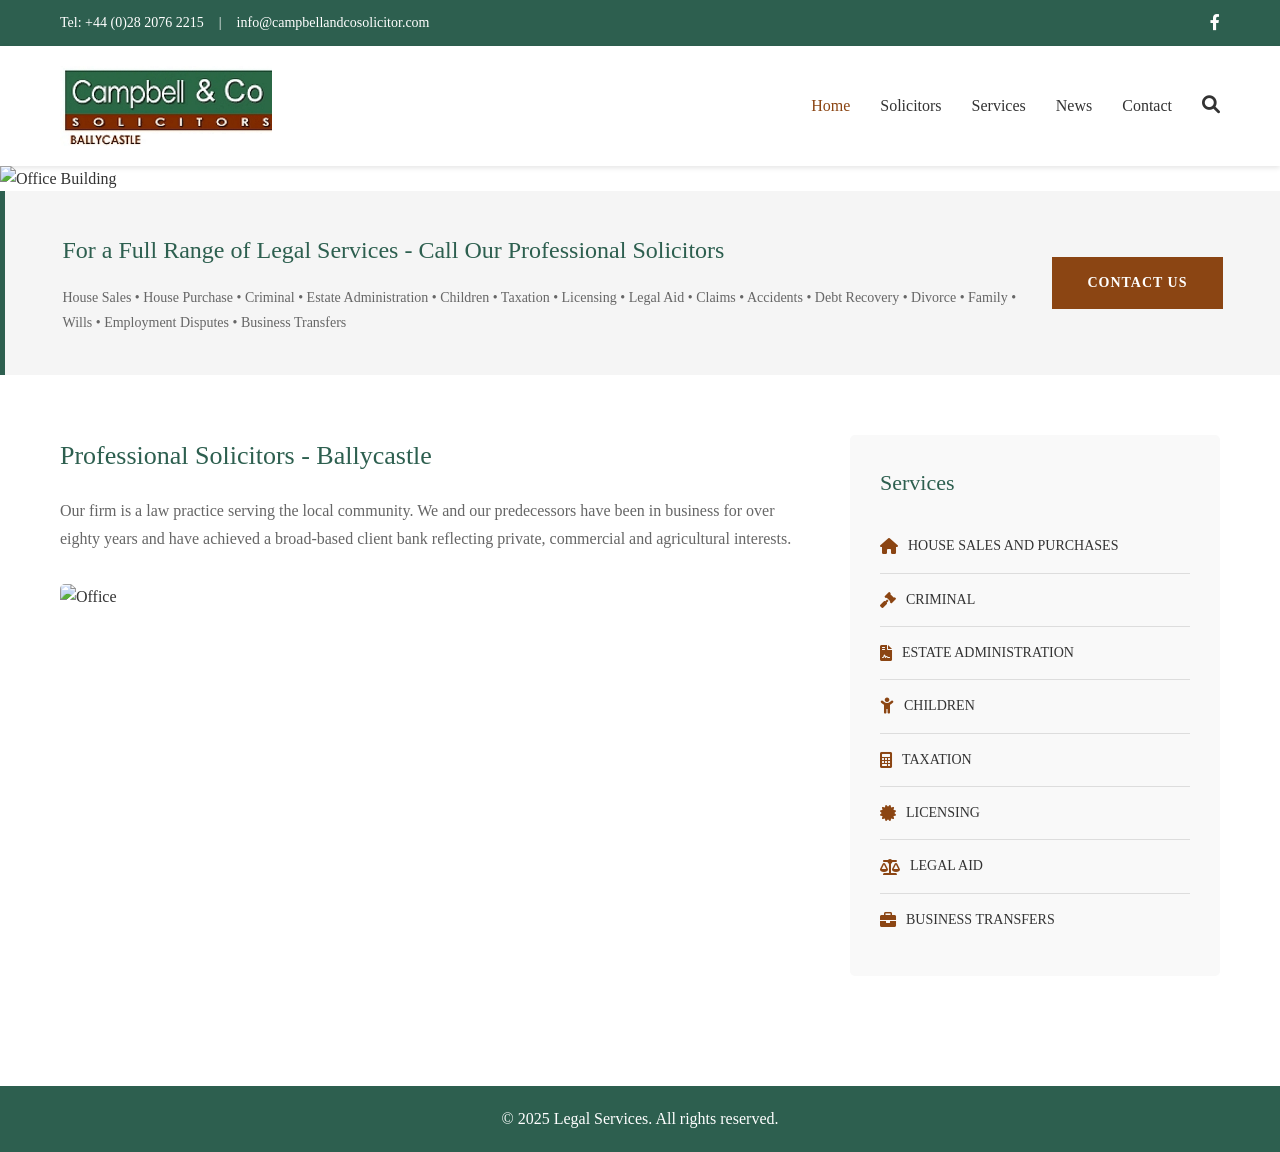
==== index.html @ 573eb392 "Initial commit: Campbell and Co Solicitors website" ====
<!DOCTYPE html>
<html lang="en">
<head>
    <meta charset="UTF-8">
    <meta name="viewport" content="width=device-width, initial-scale=1.0">
    <title>Legal Services - Professional Solicitors</title>
    <link rel="stylesheet" href="styles.css">
    <link rel="stylesheet" href="https://cdnjs.cloudflare.com/ajax/libs/font-awesome/6.0.0/css/all.min.css">
</head>
<body>
    <!-- Top Bar -->
    <div class="top-bar">
        <div class="container">
            <div class="contact-info">
                <span>Tel: +44 (0)28 2076 2215</span>
                <span class="separator">|</span>
                <span>info@campbellandcosolicitor.com</span>
            </div>
            <div class="social-links">
                <a href="https://web.facebook.com/CampbellandCoLaw/#" target="_blank" aria-label="Facebook"><i class="fab fa-facebook-f"></i></a>
            </div>
        </div>
    </div>

    <!-- Header -->
    <header>
        <div class="container">
            <div class="logo">
                <img src="logo31.jpg" alt="Legal Services Logo" class="logo-image">
            </div>
            <nav>
                <ul class="nav-menu">
                    <li><a href="index.html" class="active">Home</a></li>
                    <li><a href="solicitors.html">Solicitors</a></li>
                    <li><a href="services.html">Services</a></li>
                    <li><a href="news.html">News</a></li>
                    <li><a href="contact.html">Contact</a></li>
                    <li><a href="#search" class="search-icon"><i class="fas fa-search"></i></a></li>
                </ul>
            </nav>
        </div>
    </header>

    <!-- Hero Image -->
    <section class="hero">
        <div class="hero-image">
            <img src="https://images.unsplash.com/photo-1486406146926-c627a92ad1ab?w=1200" alt="Office Building">
        </div>
    </section>

    <!-- Main Content -->
    <section class="main-content">
        <div class="container">
            <div class="content-wrapper">
                <div class="main-text">
                    <h2>For a Full Range of Legal Services - Call Our Professional Solicitors</h2>
                    <p class="services-list">
                        House Sales • House Purchase • Criminal • Estate Administration • Children • Taxation • Licensing • Legal Aid • Claims • Accidents • Debt Recovery • Divorce • Family • Wills • Employment Disputes • Business Transfers
                    </p>
                </div>
                <div class="cta-button">
                    <a href="contact.html" class="btn-contact">CONTACT US</a>
                </div>
            </div>
        </div>
    </section>

    <!-- About Section -->
    <section class="about-section">
        <div class="container">
            <div class="about-content">
                <div class="about-text">
                    <h2>Professional Solicitors - Ballycastle</h2>
                    <p>
                        Our firm is a law practice serving the local community. We and our predecessors have been in business for over eighty years and have achieved a broad-based client bank reflecting private, commercial and agricultural interests.
                    </p>
                    <img src="https://images.unsplash.com/photo-1589829545856-d10d557cf95f?w=600" alt="Office" class="about-image">
                </div>
                <div class="services-sidebar">
                    <h3>Services</h3>
                    <ul class="service-list">
                        <li><i class="fas fa-home"></i> HOUSE SALES AND PURCHASES</li>
                        <li><i class="fas fa-gavel"></i> CRIMINAL</li>
                        <li><i class="fas fa-file-contract"></i> ESTATE ADMINISTRATION</li>
                        <li><i class="fas fa-child"></i> CHILDREN</li>
                        <li><i class="fas fa-calculator"></i> TAXATION</li>
                        <li><i class="fas fa-certificate"></i> LICENSING</li>
                        <li><i class="fas fa-balance-scale"></i> LEGAL AID</li>
                        <li><i class="fas fa-briefcase"></i> BUSINESS TRANSFERS</li>
                    </ul>
                </div>
            </div>
        </div>
    </section>

    <!-- Footer -->
    <footer>
        <div class="container">
            <p>&copy; 2025 Legal Services. All rights reserved.</p>
        </div>
    </footer>
</body>
</html>
---- styles.css ----
* {
    margin: 0;
    padding: 0;
    box-sizing: border-box;
}

body {
    font-family: 'Georgia', serif;
    line-height: 1.6;
    color: #333;
}

.container {
    max-width: 1200px;
    margin: 0 auto;
    padding: 0 20px;
}

/* Top Bar */
.top-bar {
    background-color: #2d5f4f;
    color: white;
    padding: 10px 0;
    font-size: 14px;
}

.top-bar .container {
    display: flex;
    justify-content: space-between;
    align-items: center;
}

.contact-info {
    display: flex;
    gap: 10px;
    align-items: center;
}

.separator {
    margin: 0 5px;
}

.social-links a {
    color: white;
    text-decoration: none;
    font-size: 16px;
    transition: opacity 0.3s;
}

.social-links a:hover {
    opacity: 0.7;
}

/* Header */
header {
    background-color: white;
    padding: 20px 0;
    box-shadow: 0 2px 5px rgba(0,0,0,0.1);
}

header .container {
    display: flex;
    justify-content: space-between;
    align-items: center;
}

.logo {
    display: flex;
    align-items: center;
}

.logo-image {
    max-height: 80px;
    width: auto;
    object-fit: contain;
}

/* Navigation */
nav ul {
    list-style: none;
    display: flex;
    gap: 30px;
    align-items: center;
}

nav a {
    text-decoration: none;
    color: #333;
    font-size: 16px;
    transition: color 0.3s;
}

nav a:hover,
nav a.active {
    color: #8b4513;
}

.search-icon {
    font-size: 18px;
}

/* Hero Section */
.hero {
    width: 100%;
    overflow: hidden;
}

.hero-image {
    width: 100%;
    max-height: 400px;
    overflow: hidden;
}

.hero-image img {
    width: 100%;
    height: auto;
    display: block;
    object-fit: cover;
}

/* Main Content */
.main-content {
    background-color: #f5f5f5;
    padding: 40px 0;
    border-left: 5px solid #2d5f4f;
}

.content-wrapper {
    display: flex;
    justify-content: space-between;
    align-items: center;
    gap: 30px;
}

.main-text {
    flex: 1;
}

.main-text h2 {
    color: #2d5f4f;
    font-size: 24px;
    margin-bottom: 15px;
    font-weight: normal;
}

.services-list {
    color: #666;
    font-size: 14px;
    line-height: 1.8;
}

.cta-button {
    flex-shrink: 0;
}

.btn-contact {
    background-color: #8b4513;
    color: white;
    padding: 15px 35px;
    text-decoration: none;
    font-weight: bold;
    font-size: 14px;
    letter-spacing: 1px;
    display: inline-block;
    transition: background-color 0.3s;
}

.btn-contact:hover {
    background-color: #6d3610;
}

/* About Section */
.about-section {
    padding: 60px 0;
}

.about-content {
    display: grid;
    grid-template-columns: 2fr 1fr;
    gap: 50px;
}

.about-text h2 {
    color: #2d5f4f;
    font-size: 26px;
    margin-bottom: 20px;
    font-weight: normal;
}

.about-text p {
    color: #666;
    margin-bottom: 30px;
    line-height: 1.8;
}

.about-image {
    width: 100%;
    height: auto;
    border-radius: 5px;
}

/* Services Sidebar */
.services-sidebar {
    background-color: #f9f9f9;
    padding: 30px;
    border-radius: 5px;
}

.services-sidebar h3 {
    color: #2d5f4f;
    font-size: 22px;
    margin-bottom: 20px;
    font-weight: normal;
}

.service-list {
    list-style: none;
}

.service-list li {
    padding: 15px 0;
    border-bottom: 1px solid #ddd;
    color: #333;
    font-size: 14px;
    display: flex;
    align-items: center;
    gap: 10px;
}

.service-list li:last-child {
    border-bottom: none;
}

.service-list i {
    color: #8b4513;
    font-size: 16px;
}

/* Footer */
footer {
    background-color: #2d5f4f;
    color: white;
    text-align: center;
    padding: 20px 0;
    margin-top: 50px;
}

/* Page Header */
.page-header {
    background: linear-gradient(135deg, #2d5f4f 0%, #4a7c59 100%);
    color: white;
    padding: 60px 0;
    text-align: center;
}

.page-header h1 {
    font-size: 42px;
    margin-bottom: 10px;
    font-weight: normal;
}

.page-header p {
    font-size: 18px;
    opacity: 0.9;
}

/* Solicitors Page */
.solicitors-section {
    padding: 60px 0;
}

.intro-text {
    text-align: center;
    max-width: 800px;
    margin: 0 auto 50px;
    color: #666;
    line-height: 1.8;
    font-size: 16px;
}

.solicitors-grid {
    display: grid;
    grid-template-columns: repeat(auto-fit, minmax(280px, 1fr));
    gap: 30px;
    margin-bottom: 60px;
}

.solicitor-card {
    background: white;
    border-radius: 8px;
    overflow: hidden;
    box-shadow: 0 2px 10px rgba(0,0,0,0.1);
    transition: transform 0.3s, box-shadow 0.3s;
}

.solicitor-card:hover {
    transform: translateY(-5px);
    box-shadow: 0 5px 20px rgba(0,0,0,0.15);
}

.solicitor-image {
    width: 100%;
    height: 280px;
    overflow: hidden;
}

.solicitor-image img {
    width: 100%;
    height: 100%;
    object-fit: cover;
}

.solicitor-info {
    padding: 25px;
}

.solicitor-info h3 {
    color: #2d5f4f;
    font-size: 22px;
    margin-bottom: 5px;
}

.position {
    color: #8b4513;
    font-weight: bold;
    font-size: 14px;
    margin-bottom: 15px;
}

.specialization {
    color: #666;
    font-size: 14px;
    margin-bottom: 15px;
    line-height: 1.6;
}

.bio {
    color: #777;
    font-size: 14px;
    line-height: 1.7;
    margin-bottom: 20px;
}

.contact-details {
    border-top: 1px solid #eee;
    padding-top: 15px;
}

.contact-details p {
    color: #666;
    font-size: 13px;
    margin-bottom: 8px;
    display: flex;
    align-items: center;
    gap: 10px;
}

.contact-details i {
    color: #8b4513;
    width: 16px;
}

/* Services Page */
.services-section {
    padding: 60px 0;
}

.services-intro {
    text-align: center;
    max-width: 800px;
    margin: 0 auto 50px;
    color: #666;
    line-height: 1.8;
    font-size: 16px;
}

.services-detail-grid {
    display: grid;
    grid-template-columns: repeat(auto-fit, minmax(320px, 1fr));
    gap: 30px;
    margin-bottom: 60px;
}

.service-detail-card {
    background: white;
    padding: 30px;
    border-radius: 8px;
    box-shadow: 0 2px 10px rgba(0,0,0,0.1);
    transition: transform 0.3s, box-shadow 0.3s;
}

.service-detail-card:hover {
    transform: translateY(-5px);
    box-shadow: 0 5px 20px rgba(0,0,0,0.15);
}

.service-icon {
    width: 60px;
    height: 60px;
    background: linear-gradient(135deg, #2d5f4f, #4a7c59);
    border-radius: 50%;
    display: flex;
    align-items: center;
    justify-content: center;
    margin-bottom: 20px;
}

.service-icon i {
    color: white;
    font-size: 24px;
}

.service-detail-card h3 {
    color: #2d5f4f;
    font-size: 20px;
    margin-bottom: 15px;
}

.service-detail-card > p {
    color: #666;
    font-size: 14px;
    line-height: 1.7;
    margin-bottom: 20px;
}

.service-features {
    list-style: none;
    padding-left: 0;
}

.service-features li {
    color: #777;
    font-size: 14px;
    padding: 8px 0;
    padding-left: 25px;
    position: relative;
}

.service-features li:before {
    content: "✓";
    color: #8b4513;
    font-weight: bold;
    position: absolute;
    left: 0;
}

/* News Page */
.news-section {
    padding: 60px 0;
}

.news-grid {
    display: grid;
    grid-template-columns: repeat(auto-fit, minmax(320px, 1fr));
    gap: 30px;
    margin-bottom: 40px;
}

.news-card {
    background: white;
    border-radius: 8px;
    overflow: hidden;
    box-shadow: 0 2px 10px rgba(0,0,0,0.1);
    transition: transform 0.3s, box-shadow 0.3s;
}

.news-card:hover {
    transform: translateY(-5px);
    box-shadow: 0 5px 20px rgba(0,0,0,0.15);
}

.news-image {
    width: 100%;
    height: 220px;
    overflow: hidden;
}

.news-image img {
    width: 100%;
    height: 100%;
    object-fit: cover;
    transition: transform 0.3s;
}

.news-card:hover .news-image img {
    transform: scale(1.05);
}

.news-content {
    padding: 25px;
}

.news-meta {
    display: flex;
    gap: 15px;
    margin-bottom: 15px;
    font-size: 13px;
}

.news-meta .date {
    color: #666;
}

.news-meta .category {
    color: #8b4513;
    font-weight: bold;
}

.news-content h3 {
    color: #2d5f4f;
    font-size: 18px;
    margin-bottom: 15px;
    line-height: 1.4;
}

.news-content p {
    color: #666;
    font-size: 14px;
    line-height: 1.7;
    margin-bottom: 15px;
}

.read-more {
    color: #8b4513;
    text-decoration: none;
    font-weight: bold;
    font-size: 14px;
    display: inline-flex;
    align-items: center;
    gap: 5px;
    transition: gap 0.3s;
}

.read-more:hover {
    gap: 10px;
}

.pagination {
    display: flex;
    justify-content: center;
    gap: 10px;
    margin-top: 40px;
}

.page-link {
    padding: 10px 15px;
    border: 1px solid #ddd;
    color: #333;
    text-decoration: none;
    border-radius: 4px;
    transition: all 0.3s;
}

.page-link:hover,
.page-link.active {
    background-color: #2d5f4f;
    color: white;
    border-color: #2d5f4f;
}

/* Newsletter Section */
.newsletter-section {
    background-color: #f5f5f5;
    padding: 60px 0;
    text-align: center;
}

.newsletter-section h2 {
    color: #2d5f4f;
    font-size: 32px;
    margin-bottom: 10px;
}

.newsletter-section p {
    color: #666;
    margin-bottom: 30px;
}

.newsletter-form {
    display: flex;
    gap: 10px;
    max-width: 600px;
    margin: 0 auto;
    flex-wrap: wrap;
    justify-content: center;
}

.newsletter-form input {
    flex: 1;
    min-width: 250px;
    padding: 15px;
    border: 1px solid #ddd;
    border-radius: 4px;
    font-size: 14px;
}

/* Contact Page */
.contact-section {
    padding: 60px 0;
}

.contact-wrapper {
    display: grid;
    grid-template-columns: 2fr 1fr;
    gap: 50px;
    margin-bottom: 60px;
}

.contact-form-container h2 {
    color: #2d5f4f;
    font-size: 28px;
    margin-bottom: 10px;
}

.contact-form-container > p {
    color: #666;
    margin-bottom: 30px;
}

.contact-form {
    background: white;
}

.form-row {
    display: grid;
    grid-template-columns: 1fr 1fr;
    gap: 20px;
}

.form-group {
    margin-bottom: 20px;
}

.form-group label {
    display: block;
    color: #333;
    font-weight: bold;
    margin-bottom: 8px;
    font-size: 14px;
}

.form-group input,
.form-group select,
.form-group textarea {
    width: 100%;
    padding: 12px;
    border: 1px solid #ddd;
    border-radius: 4px;
    font-size: 14px;
    font-family: 'Georgia', serif;
}

.form-group input:focus,
.form-group select:focus,
.form-group textarea:focus {
    outline: none;
    border-color: #2d5f4f;
}

.checkbox-group {
    display: flex;
    align-items: flex-start;
    gap: 10px;
}

.checkbox-group input {
    width: auto;
    margin-top: 4px;
}

.checkbox-group label {
    font-weight: normal;
    margin-bottom: 0;
}

.btn-submit {
    width: 100%;
    cursor: pointer;
    border: none;
}

.contact-info-container {
    display: flex;
    flex-direction: column;
    gap: 30px;
}

.info-box {
    background: #f9f9f9;
    padding: 30px;
    border-radius: 8px;
}

.info-box h3 {
    color: #2d5f4f;
    font-size: 20px;
    margin-bottom: 20px;
}

.info-item {
    display: flex;
    gap: 15px;
    margin-bottom: 20px;
}

.info-item:last-child {
    margin-bottom: 0;
}

.info-item i {
    color: #8b4513;
    font-size: 20px;
    width: 24px;
    flex-shrink: 0;
}

.info-item h4 {
    color: #2d5f4f;
    font-size: 14px;
    margin-bottom: 5px;
}

.info-item p {
    color: #666;
    font-size: 14px;
    line-height: 1.6;
    margin: 0;
}

.hours-list {
    display: flex;
    flex-direction: column;
    gap: 15px;
}

.hours-item {
    display: flex;
    justify-content: space-between;
    color: #666;
    font-size: 14px;
    padding-bottom: 15px;
    border-bottom: 1px solid #ddd;
}

.hours-item:last-child {
    border-bottom: none;
    padding-bottom: 0;
}

.emergency-number {
    color: #8b4513;
    font-size: 20px;
    font-weight: bold;
    margin-top: 15px;
}

.emergency-contact-name {
    color: #2d5f4f;
    font-size: 16px;
    font-weight: bold;
    margin-top: 10px;
    margin-bottom: 5px;
}

.hours-note {
    color: #666;
    font-size: 13px;
    font-style: italic;
    margin-top: 15px;
    padding-top: 15px;
    border-top: 1px solid #ddd;
}

.map-section {
    margin-top: 60px;
}

.map-section h2 {
    color: #2d5f4f;
    font-size: 28px;
    margin-bottom: 20px;
    text-align: center;
}

.map-container {
    border-radius: 8px;
    overflow: hidden;
    box-shadow: 0 2px 10px rgba(0,0,0,0.1);
}

/* CTA Section */
.cta-section {
    background-color: #f5f5f5;
    padding: 50px;
    text-align: center;
    border-radius: 8px;
    margin-top: 40px;
}

.cta-section h2 {
    color: #2d5f4f;
    font-size: 32px;
    margin-bottom: 15px;
}

.cta-section p {
    color: #666;
    margin-bottom: 25px;
    font-size: 16px;
}

/* Responsive Design */
@media (max-width: 768px) {
    header .container {
        flex-direction: column;
        gap: 20px;
    }

    nav ul {
        flex-wrap: wrap;
        justify-content: center;
        gap: 15px;
    }

    .content-wrapper {
        flex-direction: column;
        text-align: center;
    }

    .about-content {
        grid-template-columns: 1fr;
    }

    .logo-image {
        max-height: 60px;
    }

    .page-header h1 {
        font-size: 32px;
    }

    .solicitors-grid,
    .services-detail-grid,
    .news-grid {
        grid-template-columns: 1fr;
    }

    .contact-wrapper {
        grid-template-columns: 1fr;
    }

    .form-row {
        grid-template-columns: 1fr;
    }

    .newsletter-form {
        flex-direction: column;
    }

    .newsletter-form input {
        min-width: 100%;
    }

    .cta-section {
        padding: 30px 20px;
    }

    .cta-section h2 {
        font-size: 24px;
    }
}
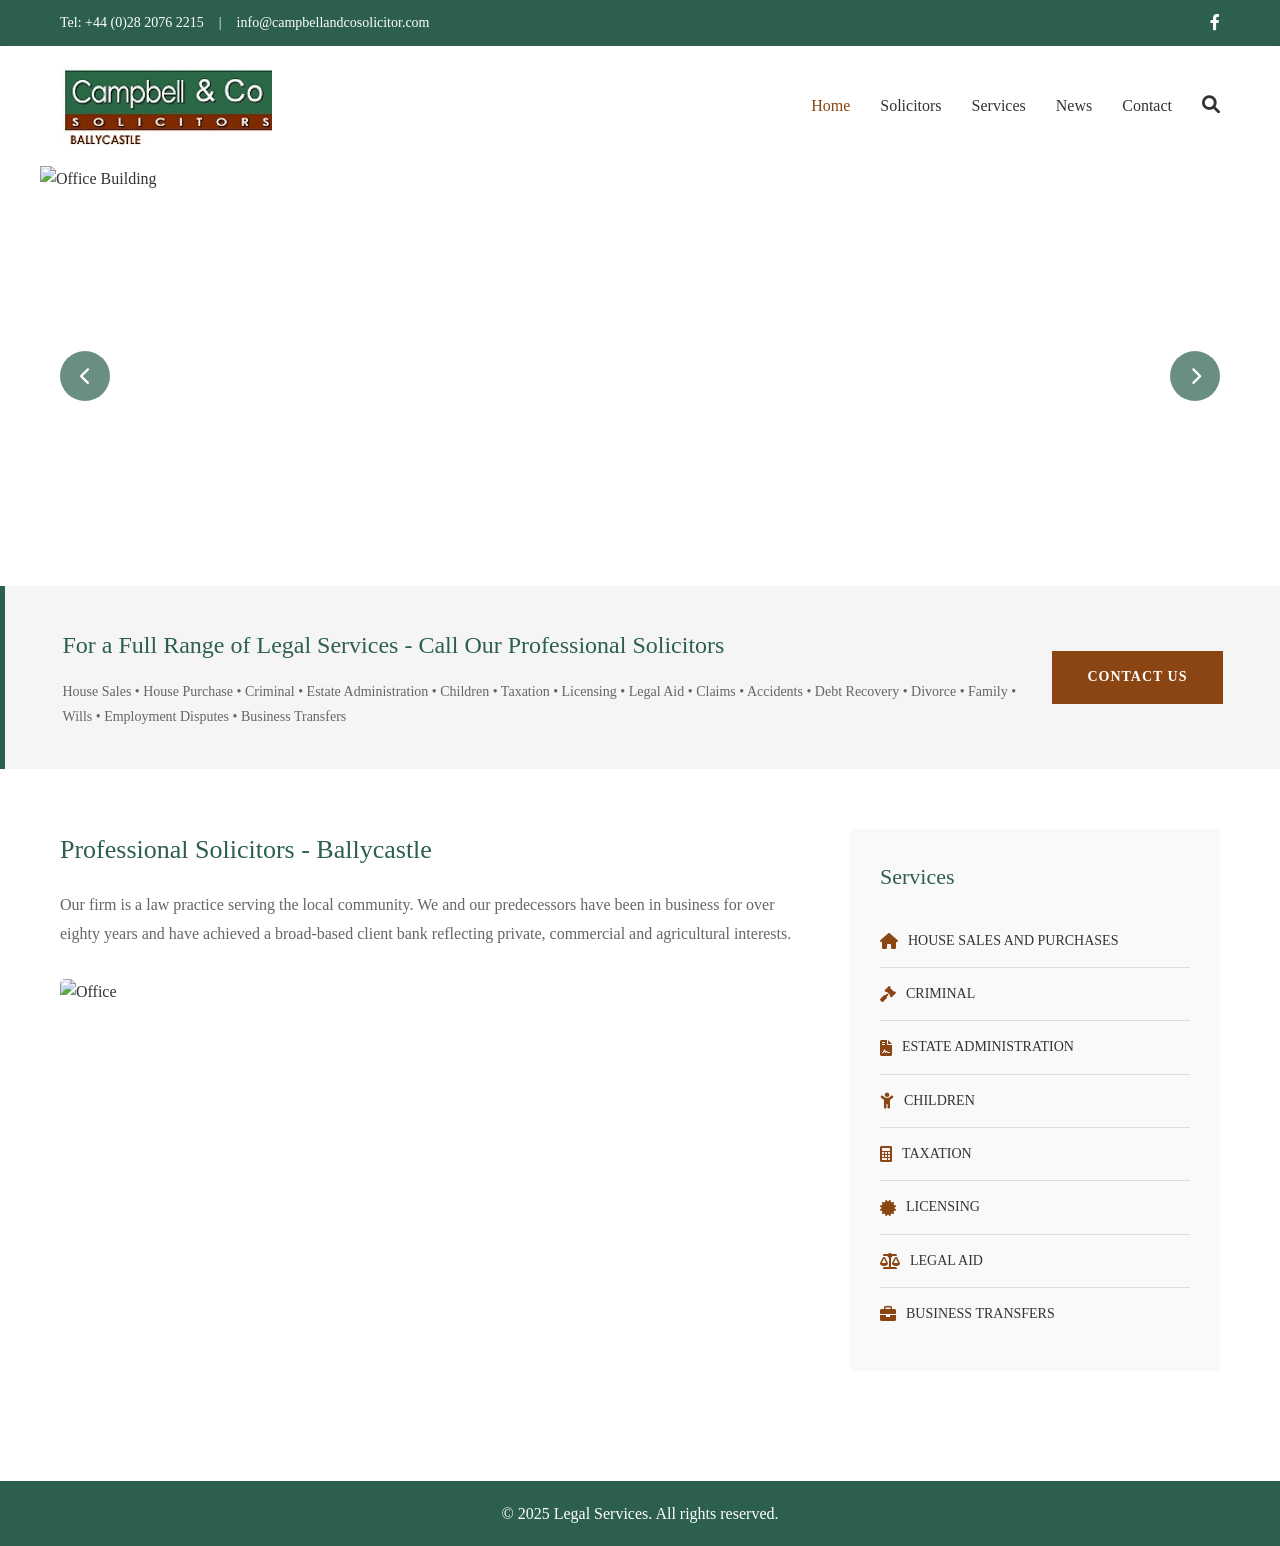
==== commit 8b102d66: "Add image slider and center hero section" ====
--- a/index.html
+++ b/index.html
@@ -41,10 +41,29 @@
         </div>
     </header>
 
-    <!-- Hero Image -->
+    <!-- Hero Slider -->
     <section class="hero">
-        <div class="hero-image">
-            <img src="https://images.unsplash.com/photo-1486406146926-c627a92ad1ab?w=1200" alt="Office Building">
+        <div class="hero-slider">
+            <div class="slide active">
+                <img src="https://images.unsplash.com/photo-1486406146926-c627a92ad1ab?w=1200" alt="Office Building">
+            </div>
+            <div class="slide">
+                <img src="https://images.unsplash.com/photo-1589829545856-d10d557cf95f?w=1200" alt="Professional Office">
+            </div>
+            <div class="slide">
+                <img src="https://images.unsplash.com/photo-1454165804606-c3d57bc86b40?w=1200" alt="Legal Services">
+            </div>
+            <button class="slider-btn prev" aria-label="Previous slide">
+                <i class="fas fa-chevron-left"></i>
+            </button>
+            <button class="slider-btn next" aria-label="Next slide">
+                <i class="fas fa-chevron-right"></i>
+            </button>
+            <div class="slider-dots">
+                <span class="dot active" data-slide="0"></span>
+                <span class="dot" data-slide="1"></span>
+                <span class="dot" data-slide="2"></span>
+            </div>
         </div>
     </section>
 
@@ -99,5 +118,74 @@
             <p>&copy; 2025 Legal Services. All rights reserved.</p>
         </div>
     </footer>
+
+    <script>
+        // Hero Slider
+        const slides = document.querySelectorAll('.slide');
+        const dots = document.querySelectorAll('.dot');
+        const prevBtn = document.querySelector('.slider-btn.prev');
+        const nextBtn = document.querySelector('.slider-btn.next');
+        let currentSlide = 0;
+        let slideInterval;
+
+        function showSlide(n) {
+            slides.forEach(slide => slide.classList.remove('active'));
+            dots.forEach(dot => dot.classList.remove('active'));
+            
+            if (n >= slides.length) currentSlide = 0;
+            if (n < 0) currentSlide = slides.length - 1;
+            
+            slides[currentSlide].classList.add('active');
+            dots[currentSlide].classList.add('active');
+        }
+
+        function nextSlide() {
+            currentSlide++;
+            showSlide(currentSlide);
+        }
+
+        function prevSlide() {
+            currentSlide--;
+            showSlide(currentSlide);
+        }
+
+        function startAutoSlide() {
+            slideInterval = setInterval(nextSlide, 5000);
+        }
+
+        function stopAutoSlide() {
+            clearInterval(slideInterval);
+        }
+
+        // Event listeners
+        nextBtn.addEventListener('click', () => {
+            nextSlide();
+            stopAutoSlide();
+            startAutoSlide();
+        });
+
+        prevBtn.addEventListener('click', () => {
+            prevSlide();
+            stopAutoSlide();
+            startAutoSlide();
+        });
+
+        dots.forEach((dot, index) => {
+            dot.addEventListener('click', () => {
+                currentSlide = index;
+                showSlide(currentSlide);
+                stopAutoSlide();
+                startAutoSlide();
+            });
+        });
+
+        // Start auto-slide
+        startAutoSlide();
+
+        // Pause on hover
+        const heroSlider = document.querySelector('.hero-slider');
+        heroSlider.addEventListener('mouseenter', stopAutoSlide);
+        heroSlider.addEventListener('mouseleave', startAutoSlide);
+    </script>
 </body>
 </html>
--- a/styles.css
+++ b/styles.css
@@ -99,23 +99,105 @@
     font-size: 18px;
 }
 
-/* Hero Section */
+/* Hero Slider */
 .hero {
     width: 100%;
+    padding: 0;
+    background-color: white;
+    display: flex;
+    justify-content: center;
+    align-items: center;
+}
+
+.hero-slider {
+    max-width: 1200px;
+    width: 100%;
+    height: 420px;
+    position: relative;
     overflow: hidden;
-}
-
-.hero-image {
-    width: 100%;
-    max-height: 400px;
-    overflow: hidden;
-}
-
-.hero-image img {
-    width: 100%;
-    height: auto;
+    margin: 0 auto;
+}
+
+.slide {
+    position: absolute;
+    top: 0;
+    left: 0;
+    width: 100%;
+    height: 100%;
+    opacity: 0;
+    transition: opacity 1s ease-in-out;
+}
+
+.slide.active {
+    opacity: 1;
+}
+
+.slide img {
+    width: 100%;
+    height: 100%;
+    object-fit: cover;
     display: block;
-    object-fit: cover;
+}
+
+.slider-btn {
+    position: absolute;
+    top: 50%;
+    transform: translateY(-50%);
+    background: rgba(45, 95, 79, 0.7);
+    color: white;
+    border: none;
+    width: 50px;
+    height: 50px;
+    border-radius: 50%;
+    cursor: pointer;
+    font-size: 18px;
+    display: flex;
+    align-items: center;
+    justify-content: center;
+    z-index: 10;
+    transition: all 0.3s;
+}
+
+.slider-btn:hover {
+    background: rgba(45, 95, 79, 0.9);
+    transform: translateY(-50%) scale(1.1);
+}
+
+.slider-btn.prev {
+    left: 20px;
+}
+
+.slider-btn.next {
+    right: 20px;
+}
+
+.slider-dots {
+    position: absolute;
+    bottom: 20px;
+    left: 50%;
+    transform: translateX(-50%);
+    display: flex;
+    gap: 10px;
+    z-index: 10;
+}
+
+.dot {
+    width: 12px;
+    height: 12px;
+    border-radius: 50%;
+    background: rgba(255, 255, 255, 0.5);
+    cursor: pointer;
+    transition: all 0.3s;
+}
+
+.dot:hover {
+    background: rgba(255, 255, 255, 0.8);
+}
+
+.dot.active {
+    background: white;
+    width: 30px;
+    border-radius: 6px;
 }
 
 /* Main Content */
@@ -167,6 +249,128 @@
 
 .btn-contact:hover {
     background-color: #6d3610;
+}
+
+/* Sandra Profile Section */
+.sandra-profile-section {
+    background: linear-gradient(135deg, #f8f9fa 0%, #e9ecef 100%);
+    padding: 80px 0;
+    margin-top: 0;
+}
+
+.sandra-profile {
+    display: grid;
+    grid-template-columns: 400px 1fr;
+    gap: 60px;
+    align-items: start;
+    background: white;
+    padding: 50px;
+    border-radius: 12px;
+    box-shadow: 0 10px 30px rgba(0,0,0,0.1);
+}
+
+.sandra-image-wrapper {
+    width: 100%;
+    border-radius: 8px;
+    overflow: hidden;
+    box-shadow: 0 5px 15px rgba(0,0,0,0.2);
+}
+
+.sandra-image-wrapper img {
+    width: 100%;
+    height: auto;
+    display: block;
+    object-fit: cover;
+}
+
+.sandra-info {
+    display: flex;
+    flex-direction: column;
+    gap: 25px;
+}
+
+.sandra-header h2 {
+    color: #2d5f4f;
+    font-size: 36px;
+    margin-bottom: 10px;
+    font-weight: normal;
+}
+
+.sandra-title {
+    color: #8b4513;
+    font-size: 20px;
+    font-weight: bold;
+    letter-spacing: 1px;
+}
+
+.sandra-bio {
+    color: #555;
+    font-size: 16px;
+    line-height: 1.8;
+    margin: 0;
+}
+
+.sandra-contact-box {
+    background: linear-gradient(135deg, #2d5f4f 0%, #4a7c59 100%);
+    padding: 30px;
+    border-radius: 8px;
+    color: white;
+}
+
+.sandra-contact-box h3 {
+    color: white;
+    font-size: 22px;
+    margin-bottom: 20px;
+    font-weight: normal;
+}
+
+.sandra-contact-details {
+    display: flex;
+    flex-direction: column;
+    gap: 20px;
+    margin-bottom: 25px;
+}
+
+.contact-item {
+    display: flex;
+    align-items: center;
+    gap: 15px;
+}
+
+.contact-item i {
+    font-size: 24px;
+    color: #f0ad4e;
+    width: 30px;
+    flex-shrink: 0;
+}
+
+.contact-label {
+    color: rgba(255,255,255,0.8);
+    font-size: 12px;
+    margin: 0;
+    text-transform: uppercase;
+    letter-spacing: 1px;
+}
+
+.contact-value {
+    color: white;
+    font-size: 16px;
+    font-weight: bold;
+    margin: 3px 0 0 0;
+}
+
+.btn-sandra {
+    width: 100%;
+    text-align: center;
+    background-color: #f0ad4e;
+    border: 2px solid #f0ad4e;
+    transition: all 0.3s;
+}
+
+.btn-sandra:hover {
+    background-color: transparent;
+    color: #f0ad4e;
+    border-color: #f0ad4e;
 }
 
 /* About Section */
@@ -868,4 +1072,45 @@
     .cta-section h2 {
         font-size: 24px;
     }
-}
+
+    .sandra-profile {
+        grid-template-columns: 1fr;
+        padding: 30px 20px;
+        gap: 30px;
+    }
+
+    .sandra-image-wrapper {
+        max-width: 300px;
+        margin: 0 auto;
+    }
+
+    .sandra-header h2 {
+        font-size: 28px;
+    }
+
+    .sandra-contact-box {
+        padding: 20px;
+    }
+
+    .hero-slider {
+        height: 300px;
+    }
+
+    .slider-btn {
+        width: 40px;
+        height: 40px;
+        font-size: 14px;
+    }
+
+    .slider-btn.prev {
+        left: 10px;
+    }
+
+    .slider-btn.next {
+        right: 10px;
+    }
+
+    .slider-dots {
+        bottom: 10px;
+    }
+}
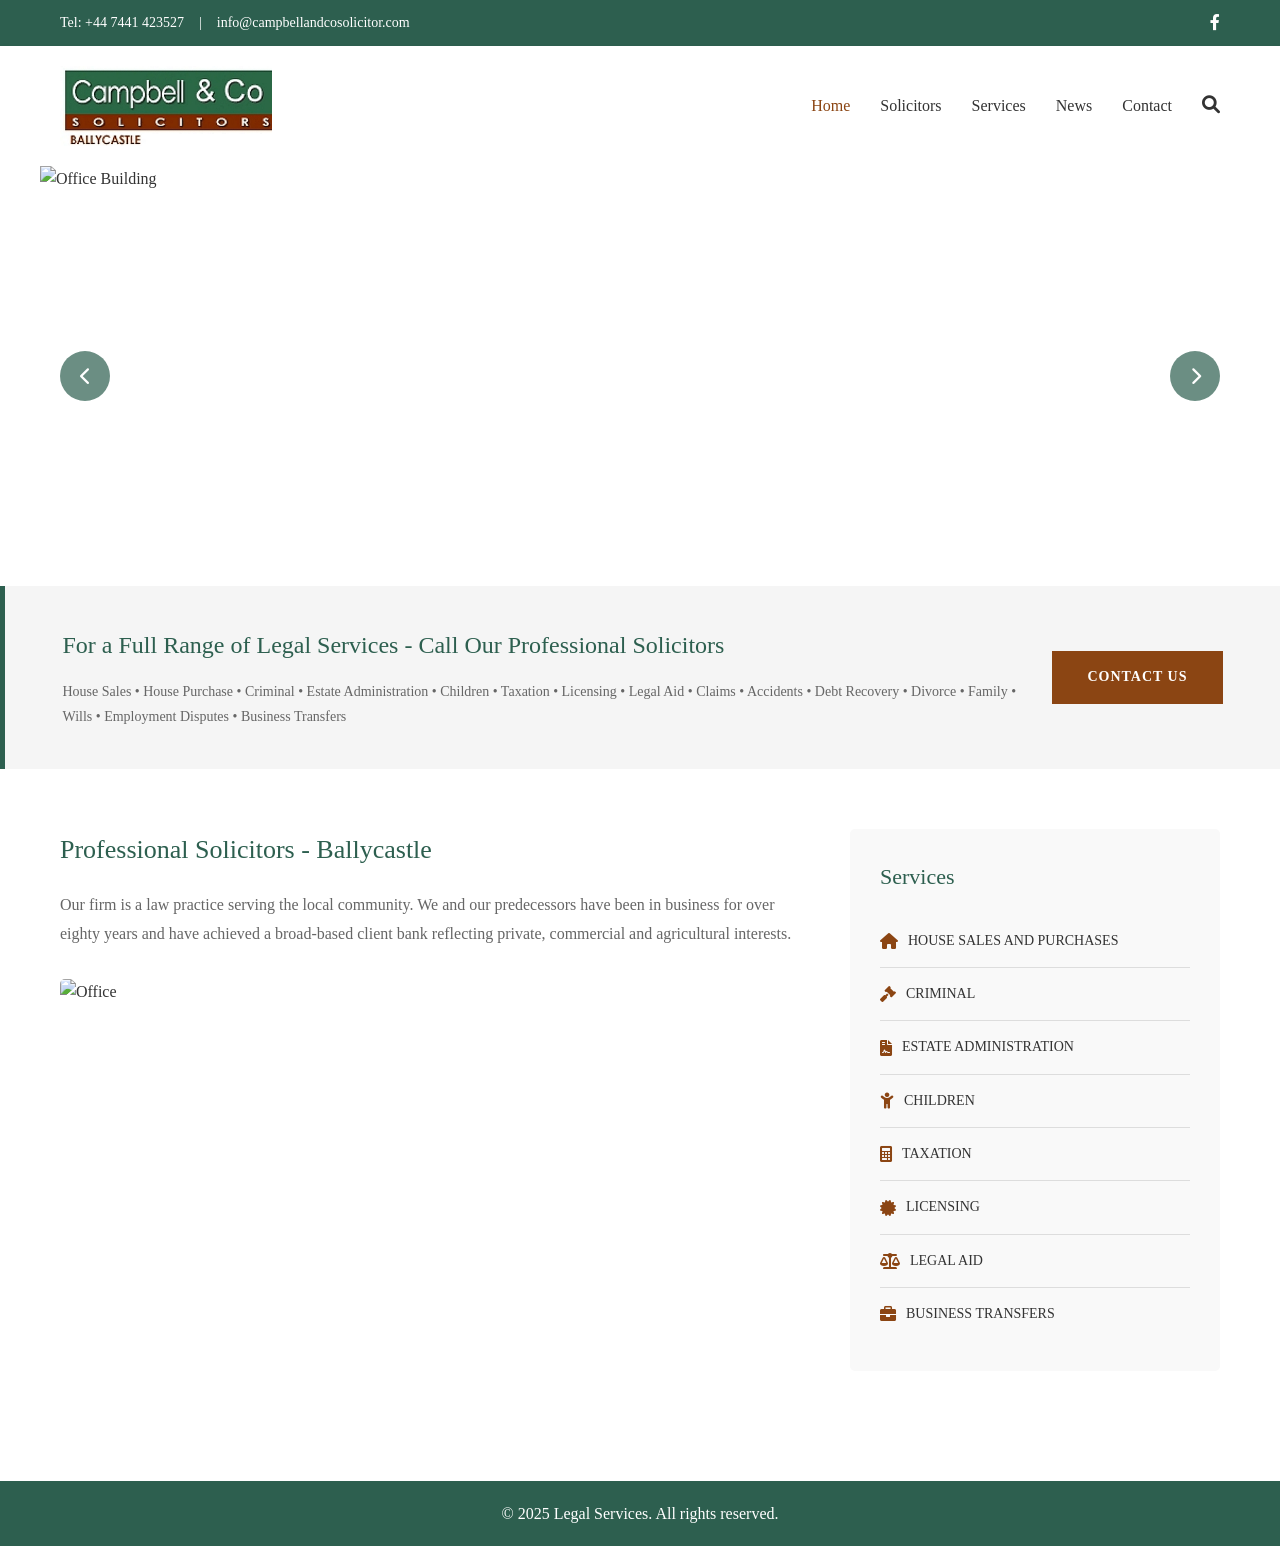
==== commit b66b71f2: "Update main phone number to +44 7441 423527" ====
--- a/index.html
+++ b/index.html
@@ -12,7 +12,7 @@
     <div class="top-bar">
         <div class="container">
             <div class="contact-info">
-                <span>Tel: +44 (0)28 2076 2215</span>
+                <span>Tel: +44 7441 423527</span>
                 <span class="separator">|</span>
                 <span>info@campbellandcosolicitor.com</span>
             </div>
